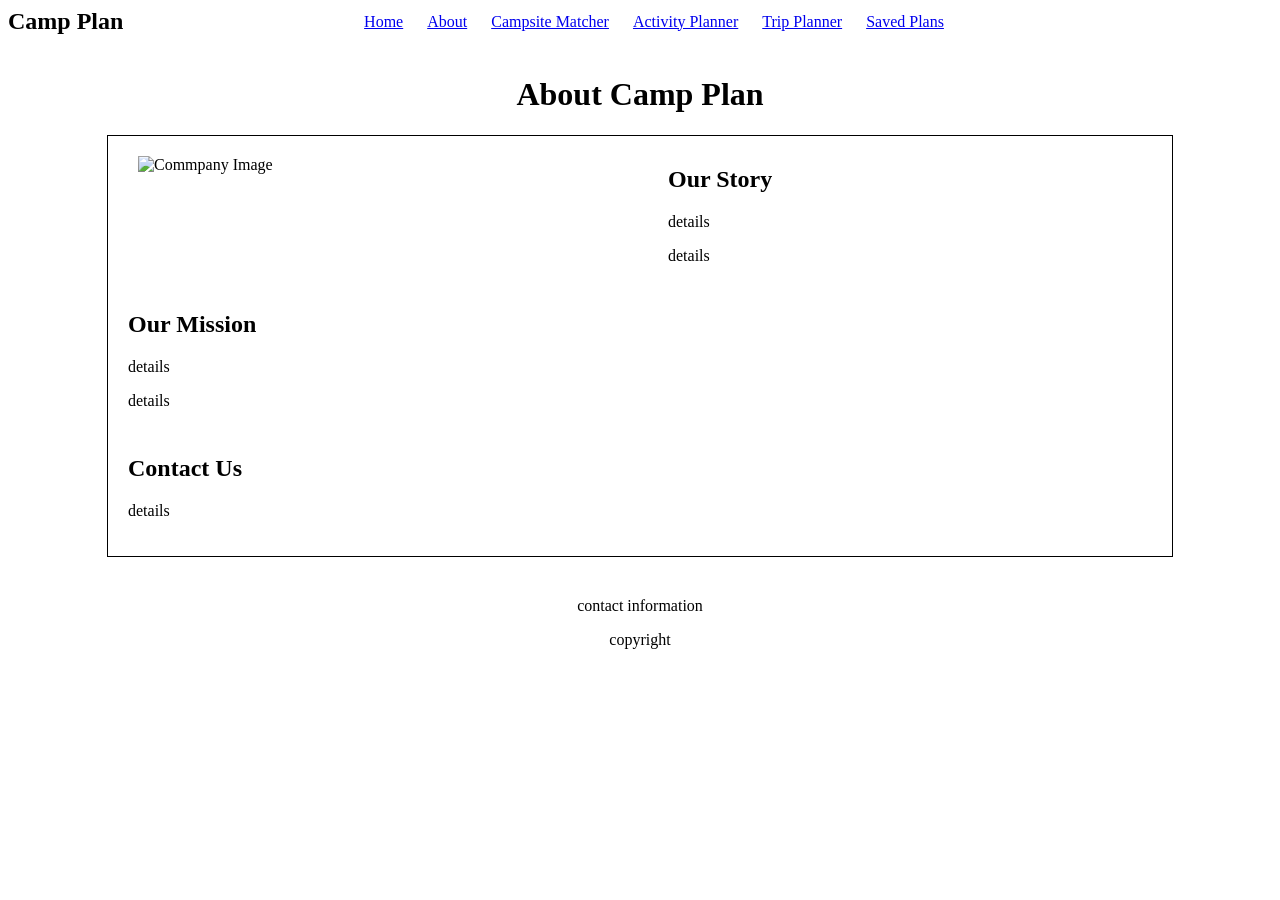
==== Campsite-About.html @ 2f8528cc "Add files via upload" ====
<!DOCTYPE html>
<html lang="en">
    
    <head>

        <title>Campsite About Page</title>
        <link rel="stylesheet" href="structure.css">

    </head>

    <body>
         <header>
            <h2 id="title">Camp Plan</h2>

            <nav>
                <ul>
                    <li class="navbar"><a href="index.html">Home</a></li>
                    <li class="navbar"><a href="Campsite-About.html">About</a></li>
                    <li class="navbar"><a href="CampsiteMatcher.html">Campsite Matcher</a></li>
                    <li class="navbar"><a href="plan-activites.html">Activity Planner</a></li>
                    <li class="navbar"><a href="trip-planner.html">Trip Planner</a></li>
                    <li class="navbar"><a href="saved-plans">Saved Plans</a></li>
                </ul>
            </nav>

        </header>

        <h1 id="trip-plan">About Camp Plan</h1>

         <div id="container">

             <img class="company-image" src="Placeholder.jpg" alt="Commpany Image">

             <div class="about-item">
                <h2>Our Story</h2>
                <p>details</p>
                <p>details</p>
            </div>

            <div class="about-item">
                <h2>Our Mission</h2>
                <p>details</p>
                <p>details</p>
            </div>

            <div class="about-item">
                <h2>Contact Us</h2>
                <p>details</p>
             </div>

         </div>

          <footer>
            <p>contact information</p>
            <p>copyright</p>
        </footer>

    </body>

</html>
---- structure.css ----
body {
    margin:0;
    padding: 0;
}

header{
    display:grid;
    grid-template-columns: 1fr auto 1fr;
    align-items: center;
    margin-top: 8px;
    margin-left: 8px;
}

ul {
    list-style-type: none;
    margin:0;
    padding: 0;
}

.navbar{
    display:inline-block;
    margin:0;
    margin-left: 20px;
    grid-column-start: 2;
}

#title{
    display:inline-block;
    margin:0;
    grid-column-start: 1;
}

nav{
    display:inline-block;
    margin:0;
    padding: 0;
}

#trip-plan{
    text-align: center;
    padding-top:20px;
}

#container{
    width: 80%;
    margin:auto;
    border: 1px solid black;
    padding: 10px 20px;
    margin-bottom: 40px;

}

#container::after {
    content: "";
    display: table;
    clear: both;
  }

.question-number{
    color: white;
    background-color:black;
    height: 20px;
    width: 20px;
    text-align: center;
    line-height: 20px;
    display:inline-block;
    
}

#q1 {
    display:inline-block;
}

.question{
    border: 1px solid black;
    margin-bottom: 20px;
    padding: 20px;
    overflow: auto;
    clear: both;

}

.question h3{
    margin-top: 0px;

}

.field-title{
    margin-bottom: 0px;
    margin-top: 0;
}

.form-set {
    float: left;
    margin-right: 50px;

}

label {
    display: block;
    padding-bottom: 5px;
}

.submit{
    text-align: center;
    margin-bottom: 100px;
}

footer{
    text-align: center;
}

.campsite-image {
    width: 100%;
    max-width: 300px;
    height: auto;
    max-height: 200px;
    float: left;
    margin-bottom:20px;
}

.itinerary-item {
    float: left;
    margin-left: 20px;
}

.activity-button{
    float: right;

}

.activity-button2 {
    display: block;
    clear:both;
    margin-top: 100px;
}

.activity-table {
    clear: left;
    width: 100%;
    text-align: left;
    border-collapse: collapse;

}

.activity-caption {
    text-align: left;
    font-weight: bold;
    font-size: 18px;
    margin-top: 10px;
}

th{
    border-bottom: 1px solid black;
}

th, td{
    padding: 5px;
}

input {
    padding: 10px;
    width: 100%;
}

.action-buttons {
    text-align: center;
    margin-bottom: 100px;
   
}

.company-image {
     width: 100%;
    max-width: 500px;
    height: auto;
    max-height: 400px;
    float:left;
    margin-right: 20px;
    padding:10px;

}

.about-item {
    margin-bottom: 10px;
    overflow: hidden;
}

.camp-header {
    width: 100%;
    max-width:100vw;
    text-align:center;
    height:100%;
    padding: 60px;
    border: 1px solid black;
    margin-top: 20px;
    box-sizing:border-box;
    
}

.index-container {
    display:grid;
    grid-template-columns: 1fr, 1fr;
    padding:30px;
    align-items:center;
    
}

iframe {
    width: 60%;
    padding: 10px;
    grid-column-start: 2;
    height: auto;
    border:none;
    aspect-ratio: 16/9;
    justify-self: end;
}

.items {
    grid-column-start:1;
    justify-self: center;
}

.contents {
    border:1px solid black;
    width:30%;
    text-align: center;
    display: inline-block;
    margin:auto;
    margin-right: 25px;
    overflow: auto hidden;
    color: black;


}

.index-contents {
    width: 100%;
    max-width:100vw;
    text-align:center;
    height:100%;
    padding: 60px;
    border: 1px solid black;
    margin-top: 20px;
    box-sizing:border-box;
   
}

.index-image {
    width: 100%;
    max-width: 100px;
    max-height:100px;
}
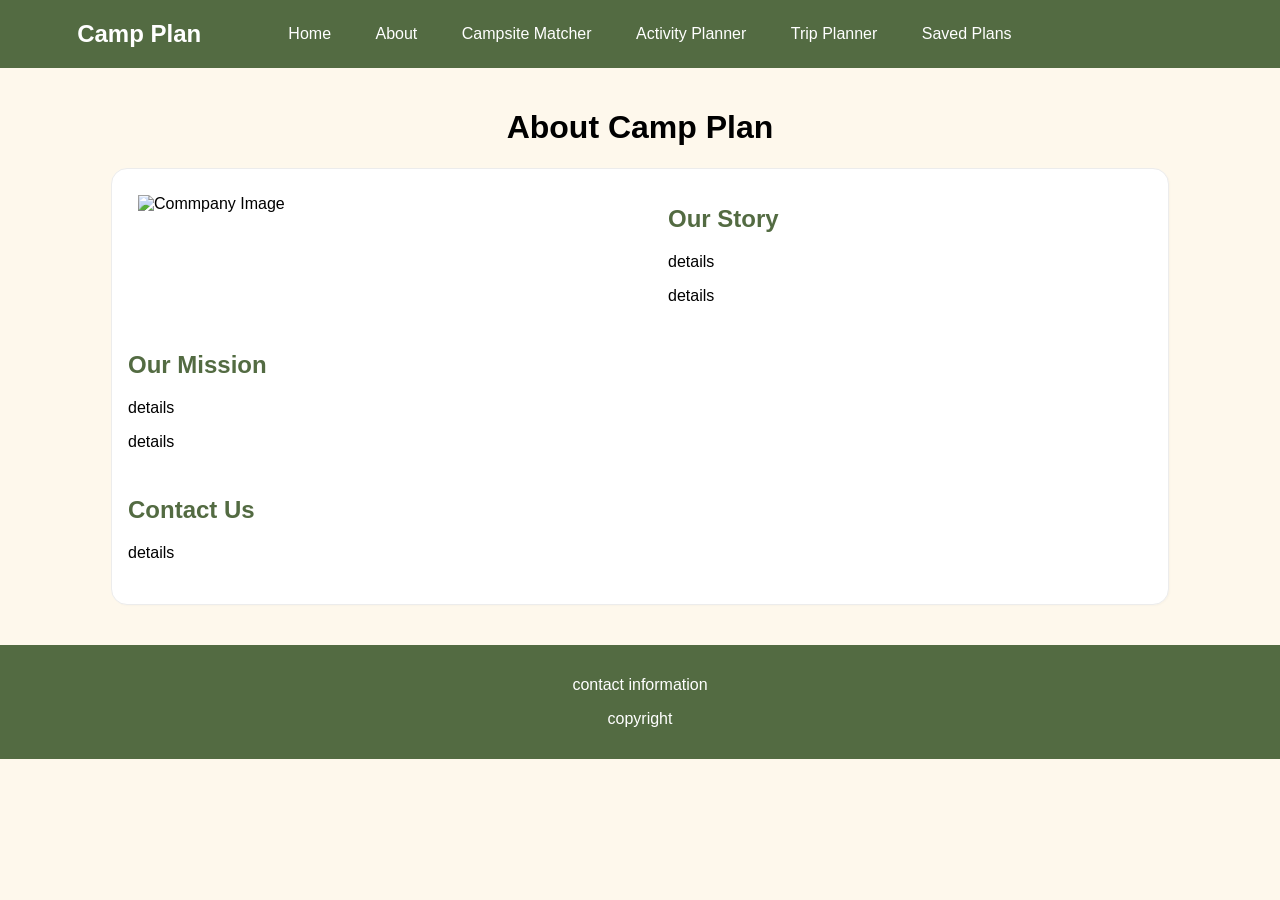
==== commit c4c6374b: "Split structure.css into general and per-page stylesheets - Move shared header/nav/footer/form style" ====
--- a/Campsite-About.html
+++ b/Campsite-About.html
@@ -1,60 +1,57 @@
-<!DOCTYPE html>
+<!doctype html>
 <html lang="en">
-    
-    <head>
+  <head>
+    <title>Campsite About Page</title>
+    <link rel="stylesheet" href="css/general.css" />
+    <link rel="stylesheet" href="css/about.css" />
+  </head>
 
-        <title>Campsite About Page</title>
-        <link rel="stylesheet" href="structure.css">
+  <body>
+    <header>
+      <h2 id="title">Camp Plan</h2>
 
-    </head>
+      <nav>
+        <ul>
+          <li class="navbar"><a href="index.html">Home</a></li>
+          <li class="navbar"><a href="Campsite-About.html">About</a></li>
+          <li class="navbar">
+            <a href="CampsiteMatcher.html">Campsite Matcher</a>
+          </li>
+          <li class="navbar">
+            <a href="plan-activites.html">Activity Planner</a>
+          </li>
+          <li class="navbar"><a href="trip-planner.html">Trip Planner</a></li>
+          <li class="navbar"><a href="saved-plans.html">Saved Plans</a></li>
+        </ul>
+      </nav>
+    </header>
 
-    <body>
-         <header>
-            <h2 id="title">Camp Plan</h2>
+    <h1 class="page-title">About Camp Plan</h1>
 
-            <nav>
-                <ul>
-                    <li class="navbar"><a href="index.html">Home</a></li>
-                    <li class="navbar"><a href="Campsite-About.html">About</a></li>
-                    <li class="navbar"><a href="CampsiteMatcher.html">Campsite Matcher</a></li>
-                    <li class="navbar"><a href="plan-activites.html">Activity Planner</a></li>
-                    <li class="navbar"><a href="trip-planner.html">Trip Planner</a></li>
-                    <li class="navbar"><a href="saved-plans">Saved Plans</a></li>
-                </ul>
-            </nav>
+    <div class="container page-content">
+      <img class="company-image" src="#" alt="Commpany Image" />
 
-        </header>
+      <div class="about-item">
+        <h2>Our Story</h2>
+        <p>details</p>
+        <p>details</p>
+      </div>
 
-        <h1 id="trip-plan">About Camp Plan</h1>
+      <div class="about-item">
+        <h2>Our Mission</h2>
+        <p>details</p>
+        <p>details</p>
+      </div>
 
-         <div id="container">
+      <div class="about-item">
+        <h2>Contact Us</h2>
+        <p>details</p>
+      </div>
+    </div>
 
-             <img class="company-image" src="Placeholder.jpg" alt="Commpany Image">
-
-             <div class="about-item">
-                <h2>Our Story</h2>
-                <p>details</p>
-                <p>details</p>
-            </div>
-
-            <div class="about-item">
-                <h2>Our Mission</h2>
-                <p>details</p>
-                <p>details</p>
-            </div>
-
-            <div class="about-item">
-                <h2>Contact Us</h2>
-                <p>details</p>
-             </div>
-
-         </div>
-
-          <footer>
-            <p>contact information</p>
-            <p>copyright</p>
-        </footer>
-
-    </body>
-
-</html>+    <footer>
+      <p>contact information</p>
+      <p>copyright</p>
+    </footer>
+  </body>
+</html>
--- a/css/general.css
+++ b/css/general.css
@@ -0,0 +1,147 @@
+/*------------------------------------------------------------
+  General styling used throughout the website.
+------------------------------------------------------------*/
+
+@import url(variables.css);
+
+body {
+  background-color: var(--primary-light1);
+
+  font-family: Arial, Helvetica, sans-serif;
+  margin: 0;
+  padding: 0;
+}
+
+h2 {
+  color: var(--primary-green);
+}
+
+/* -- Header -- */
+header {
+  display: grid;
+  grid-template-columns: 1fr auto 1fr;
+  align-items: center;
+
+  background-color: var(--primary-green);
+  color: white;
+  margin: 0;
+  padding: 20px;
+  text-align: center;
+}
+
+#title {
+  grid-column-start: 1;
+  margin: 0;
+
+  color: inherit; /* stay white instead of the green h2 colour */
+}
+
+nav {
+  grid-column-start: 2;
+}
+
+nav ul {
+  list-style-type: none;
+  margin: 0;
+  padding: 0;
+}
+
+.navbar {
+  display: inline-block;
+  margin: 0;
+  margin-left: 20px;
+}
+
+nav a {
+  color: white;
+  margin: 10px;
+  text-decoration: none;
+}
+
+nav a:hover {
+  text-decoration: underline;
+}
+
+/* -- Footer -- */
+footer {
+  background-color: var(--primary-green);
+  color: white;
+  padding: 15px;
+  text-align: center;
+}
+
+/* -- Page Layout -- */
+.page-title {
+  text-align: center;
+  padding-top: 20px;
+}
+
+/* Centred column used by the About, Campsite Matcher and Activity pages */
+.page-content {
+  display: flow-root; /* contain floated images */
+  width: 80%;
+  margin: 0 auto 40px;
+}
+
+.page-content > .container {
+  display: flow-root;
+  margin-bottom: 40px;
+}
+
+.container {
+  height: fit-content;
+  padding: 1rem;
+
+  border: 1px solid var(--border-light);
+  border-radius: var(--border-radius-large);
+  box-shadow: 1px 1px 2px var(--box-shadow-light);
+
+  background-color: white;
+}
+
+/* -- Form Components (Campsite Matcher, Activity Planner) -- */
+.question-number {
+  color: white;
+  background-color: black;
+  height: 20px;
+  width: 20px;
+  text-align: center;
+  line-height: 20px;
+  display: inline-block;
+}
+
+.question-label {
+  display: inline-block;
+}
+
+.question {
+  border: 1px solid black;
+  margin-bottom: 20px;
+  padding: 20px;
+  overflow: auto;
+  clear: both;
+}
+
+.question h3 {
+  margin-top: 0px;
+}
+
+.field-title {
+  margin-bottom: 0px;
+  margin-top: 0;
+}
+
+.form-set {
+  float: left;
+  margin-right: 50px;
+}
+
+.form-set label {
+  display: block;
+  padding-bottom: 5px;
+}
+
+.form-set input {
+  padding: 10px;
+  width: 100%;
+}
--- a/css/about.css
+++ b/css/about.css
@@ -0,0 +1,19 @@
+/*------------------------------------------------------------
+  Styling for components of Campsite-About.html
+----------------------------------------------------------*/
+
+.company-image {
+     width: 100%;
+    max-width: 500px;
+    height: auto;
+    max-height: 400px;
+    float:left;
+    margin-right: 20px;
+    padding:10px;
+
+}
+
+.about-item {
+    margin-bottom: 10px;
+    overflow: hidden;
+}
